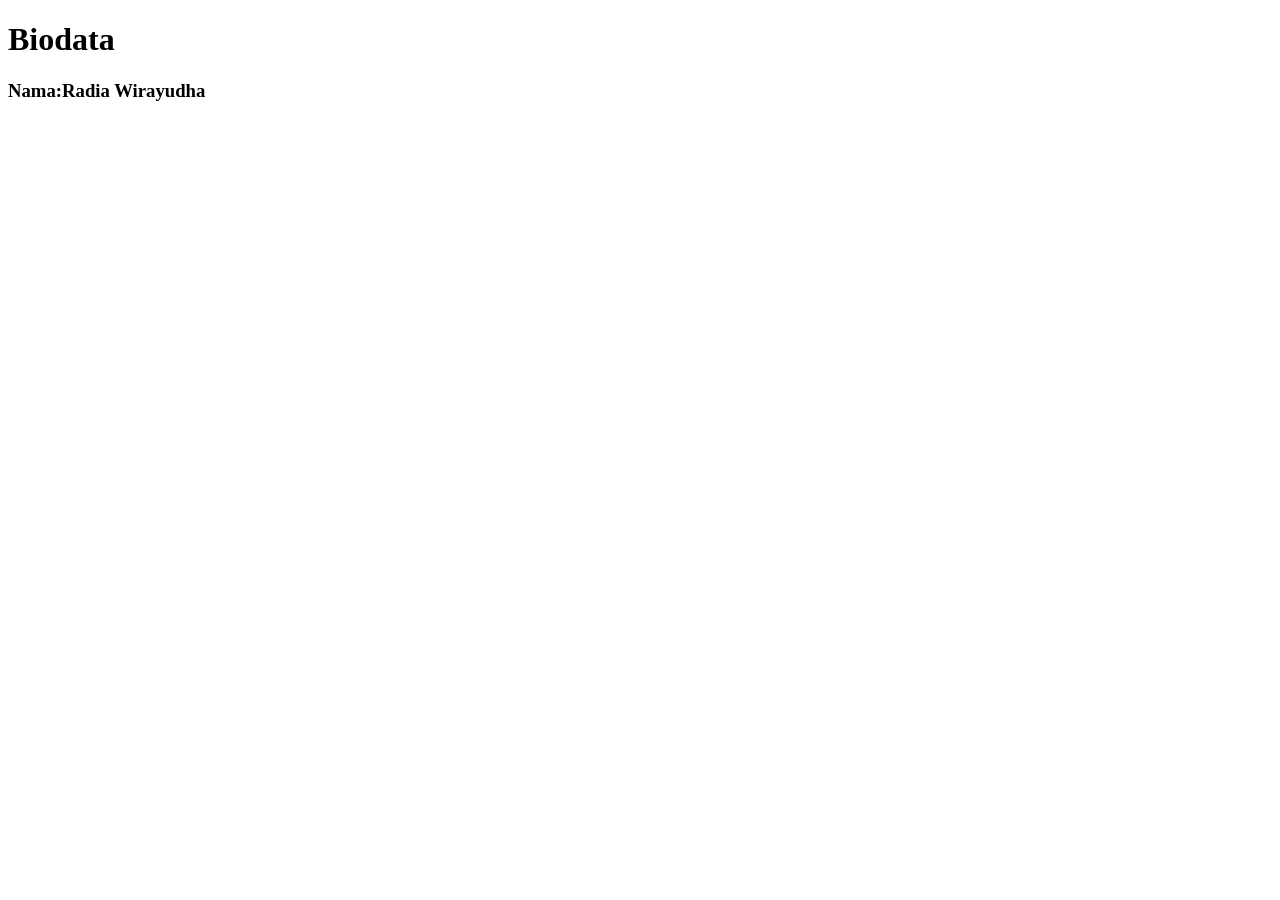
==== Tugas1/Biodata.html @ 303b6704 "[ADD] Biodata" ====
<!DOCTYPE html>
<html lang="en">
<head>
    <meta charset="UTF-8">
    <meta name="viewport" content="width=device-width, initial-scale=1.0">
    <title>Biodata Radia</title>
</head>
<body>
    <h1>Biodata</h1>

    <h3>Nama:<b>Radia Wirayudha</b></h3>
    
</body>
</html>
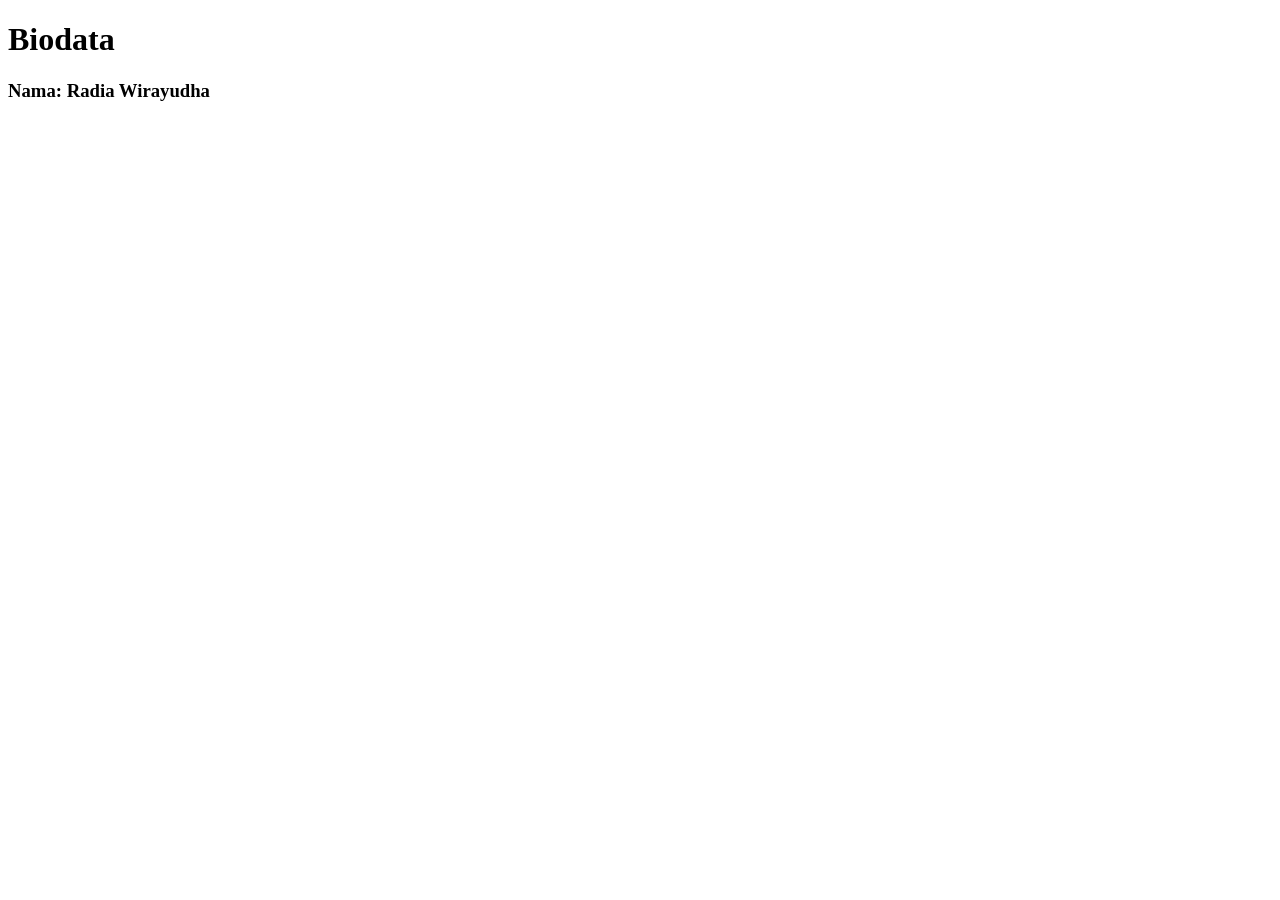
==== commit bedd4a8f: "[EDIT] Nama radia" ====
--- a/Tugas1/Biodata.html
+++ b/Tugas1/Biodata.html
@@ -8,7 +8,8 @@
 <body>
     <h1>Biodata</h1>
 
-    <h3>Nama:<b>Radia Wirayudha</b></h3>
-    
+    <h3>Nama: <b>Radia Wirayudha</b>
+    </h3>
+
 </body>
 </html>
